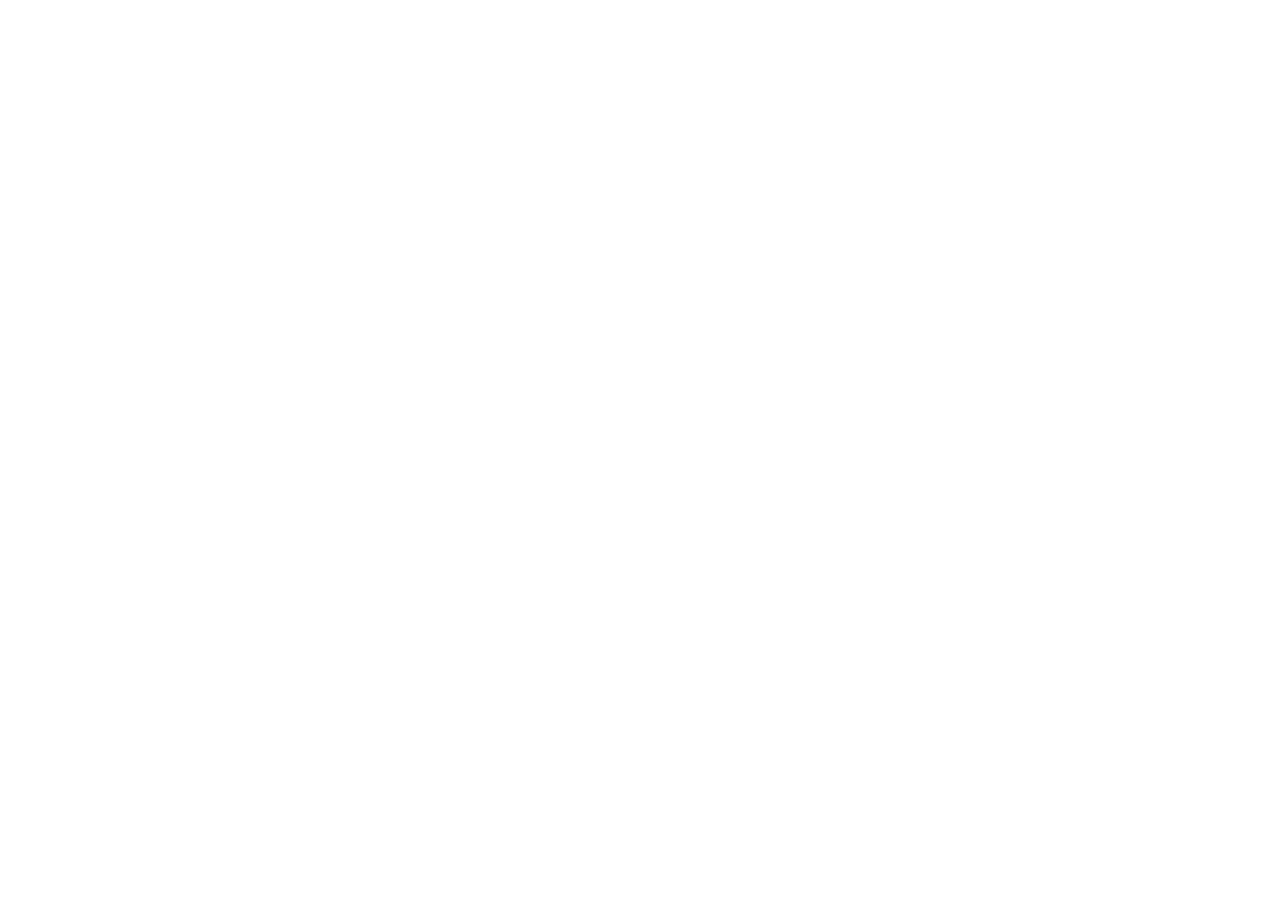
==== respuestas.html @ c31c9d52 "Se agrega un archivo llamado respuestas.html" ====
<!DOCTYPE html>
<html lang="es">
<head>
    <meta charset="UTF-8">
    <meta http-equiv="X-UA-Compatible" content="IE=edge">
    <meta name="viewport" content="width=device-width, initial-scale=1.0">
    <title>Respuestas</title>
    <link rel="stylesheet" href="style.css">
    <link rel="preconnect" href="https://fonts.googleapis.com">
    <link rel="preconnect" href="https://fonts.gstatic.com" crossorigin>
    <link href="https://fonts.googleapis.com/css2?family=Source+Sans+Pro:ital,wght@0,200;1,400&display=swap" rel="stylesheet">

    <link rel="preconnect" href="https://fonts.googleapis.com">
    <link rel="preconnect" href="https://fonts.gstatic.com" crossorigin>
    <link href="https://fonts.googleapis.com/css2?family=Kolker+Brush&display=swap" rel="stylesheet">

    <link rel="preconnect" href="https://fonts.googleapis.com">
<link rel="preconnect" href="https://fonts.gstatic.com" crossorigin>
<link href="https://fonts.googleapis.com/css2?family=Roboto&display=swap" rel="stylesheet">
</head>
<body>
    
</body>
</html>
---- style.css ----
.titulo1{
background-color: rgb(255, 0, 191);
color: beige;
display: flex;
justify-content: center;
font-family: 'Source Sans Pro', sans-serif;
}
.titulo2{
    font-family: 'Kolker Brush', cursive;
    font-size: 4rem;
}
.titulo3{
    font-family: 'Roboto', sans-serif;
    color:white;
    font-size: 2rem;
}
body{
    background-image: url(http://k30.kn3.net/taringa/0/8/3/E/D/B/SayttaM/26C.jpg);
    
}
.contenedor{
    display: flex;
    justify-content: center;
}
button{
    background-color: antiquewhite;
    color: orchid;
}
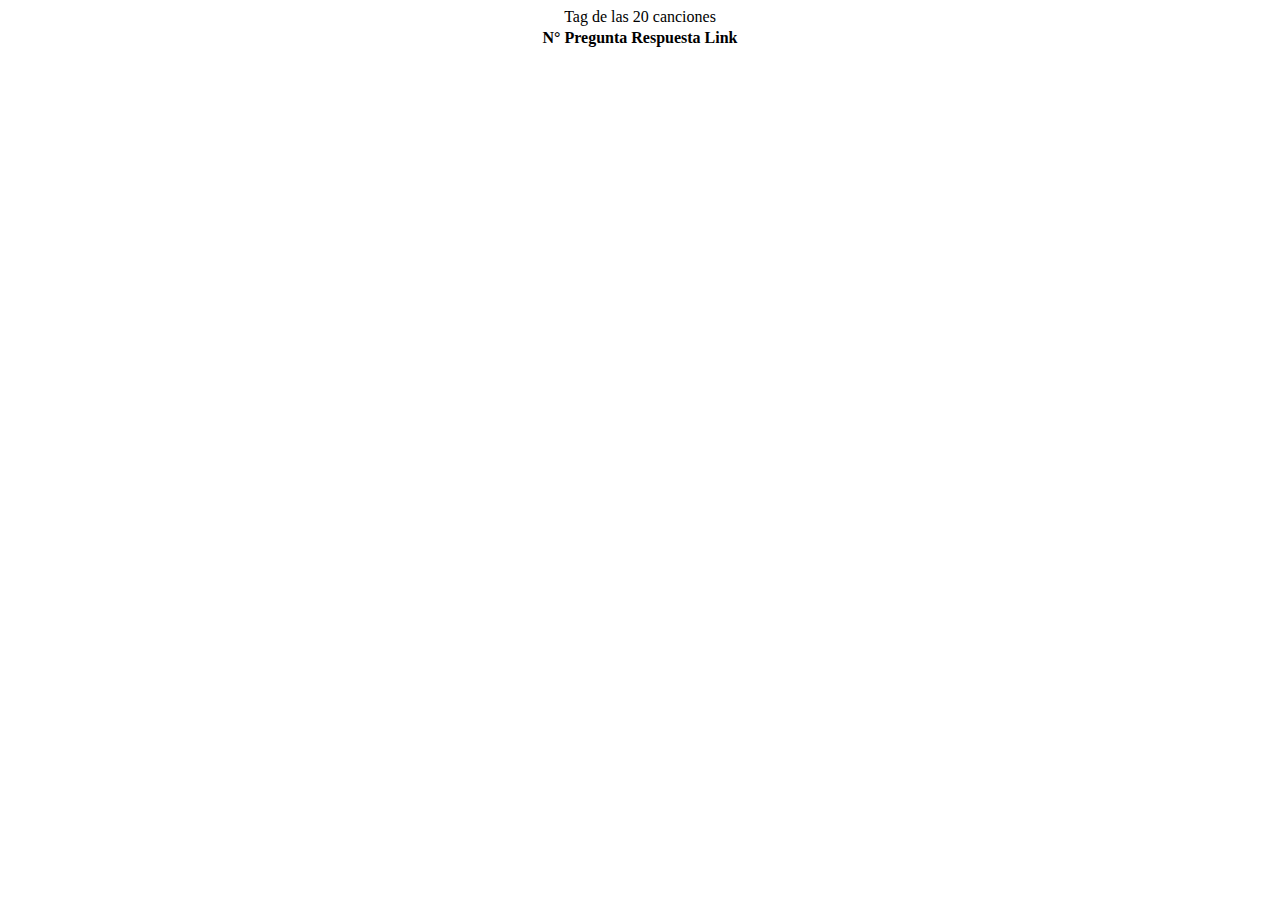
==== commit ce0a1fef: "Se crea la tabla y un encabezado" ====
--- a/respuestas.html
+++ b/respuestas.html
@@ -19,6 +19,38 @@
 <link href="https://fonts.googleapis.com/css2?family=Roboto&display=swap" rel="stylesheet">
 </head>
 <body>
+    <center>
+        <table class="table">
+            <caption>Tag de las 20 canciones</caption>
+            <tr>
+                <thead>
+                    <th>N°</th>
+                    <th>Pregunta</th>
+                    <th>Respuesta</th>
+                    <th>Link</th>
+                </thead>
+            </tr>
+            <tr></tr>
+            <tr></tr>
+            <tr></tr>
+            <tr></tr>
+            <tr></tr>
+            <tr></tr>
+            <tr></tr>
+            <tr></tr>
+            <tr></tr>
+            <tr></tr>
+            <tr></tr>
+            <tr></tr>
+            <tr></tr>
+            <tr></tr>
+            <tr></tr>
+            <tr></tr>
+            <tr></tr>
+            <tr></tr>
+            <tr></tr>
+        </table>
+    </center>
     
 </body>
 </html>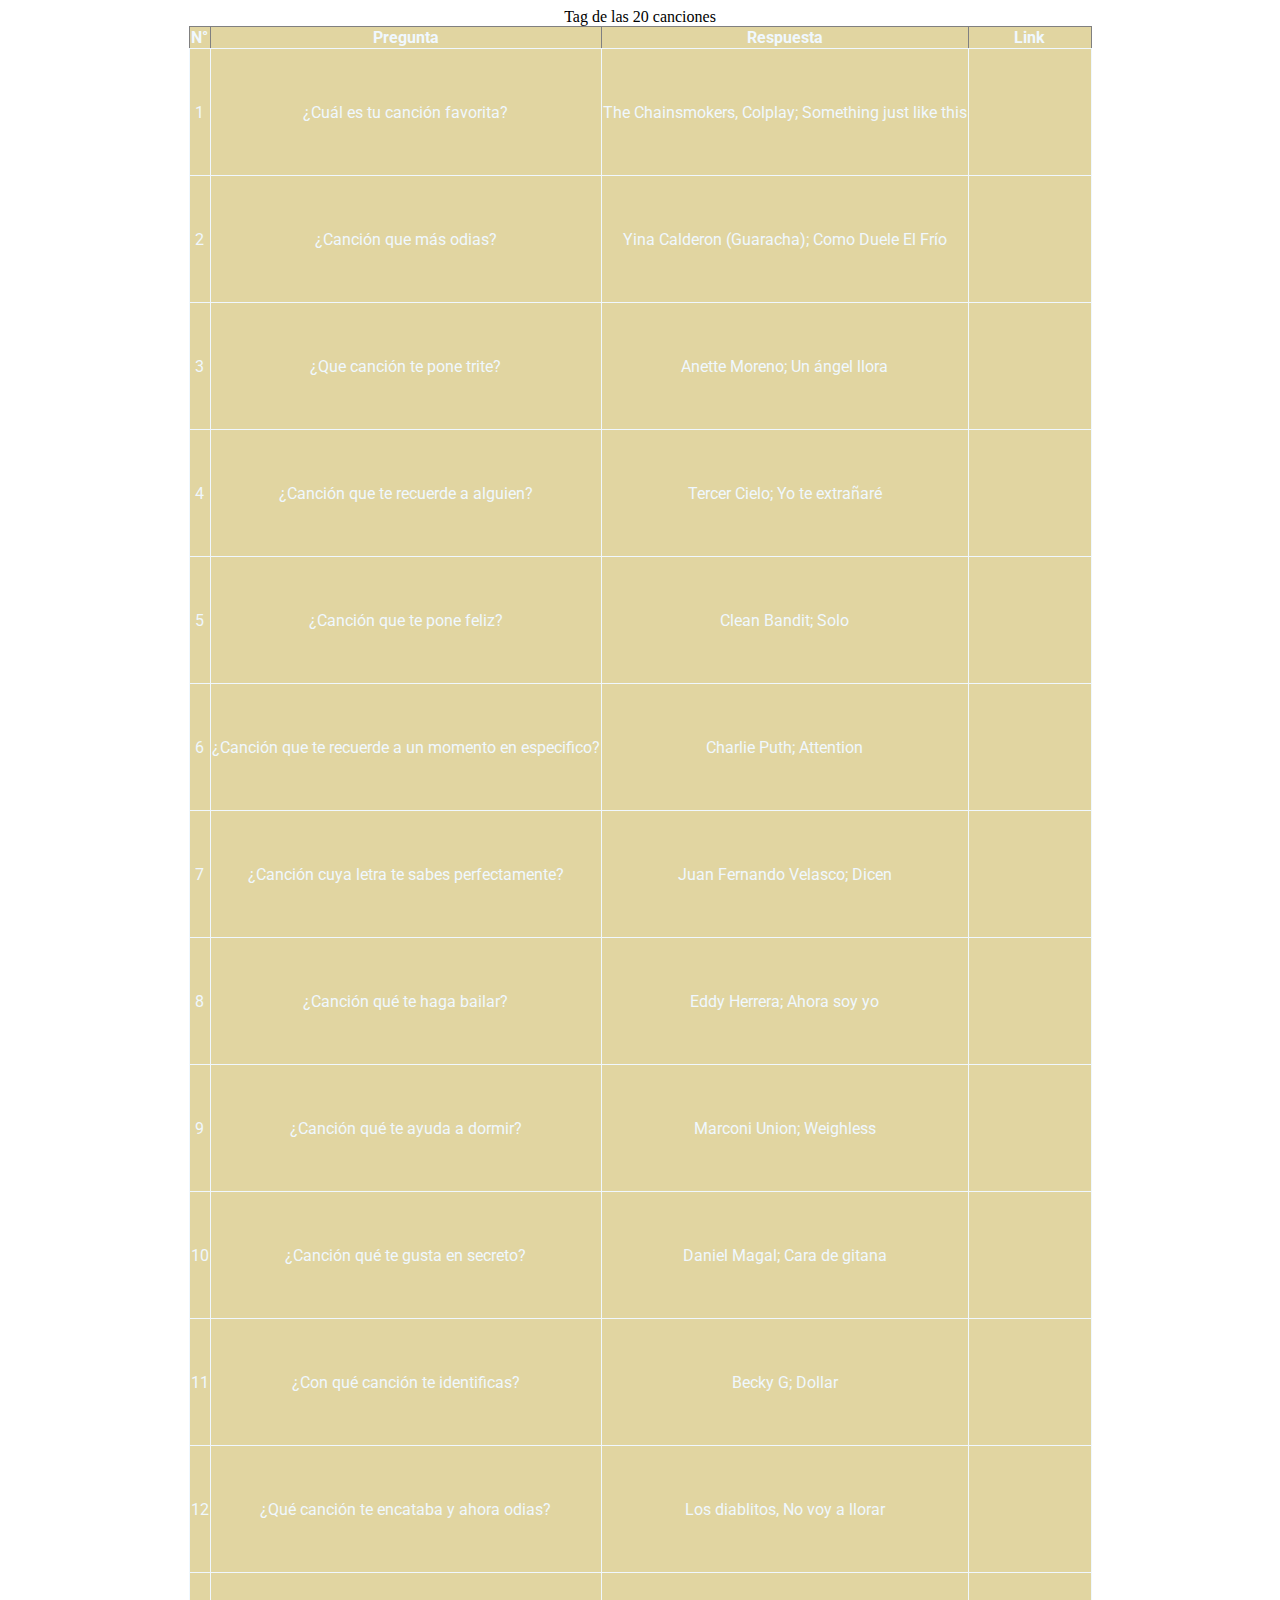
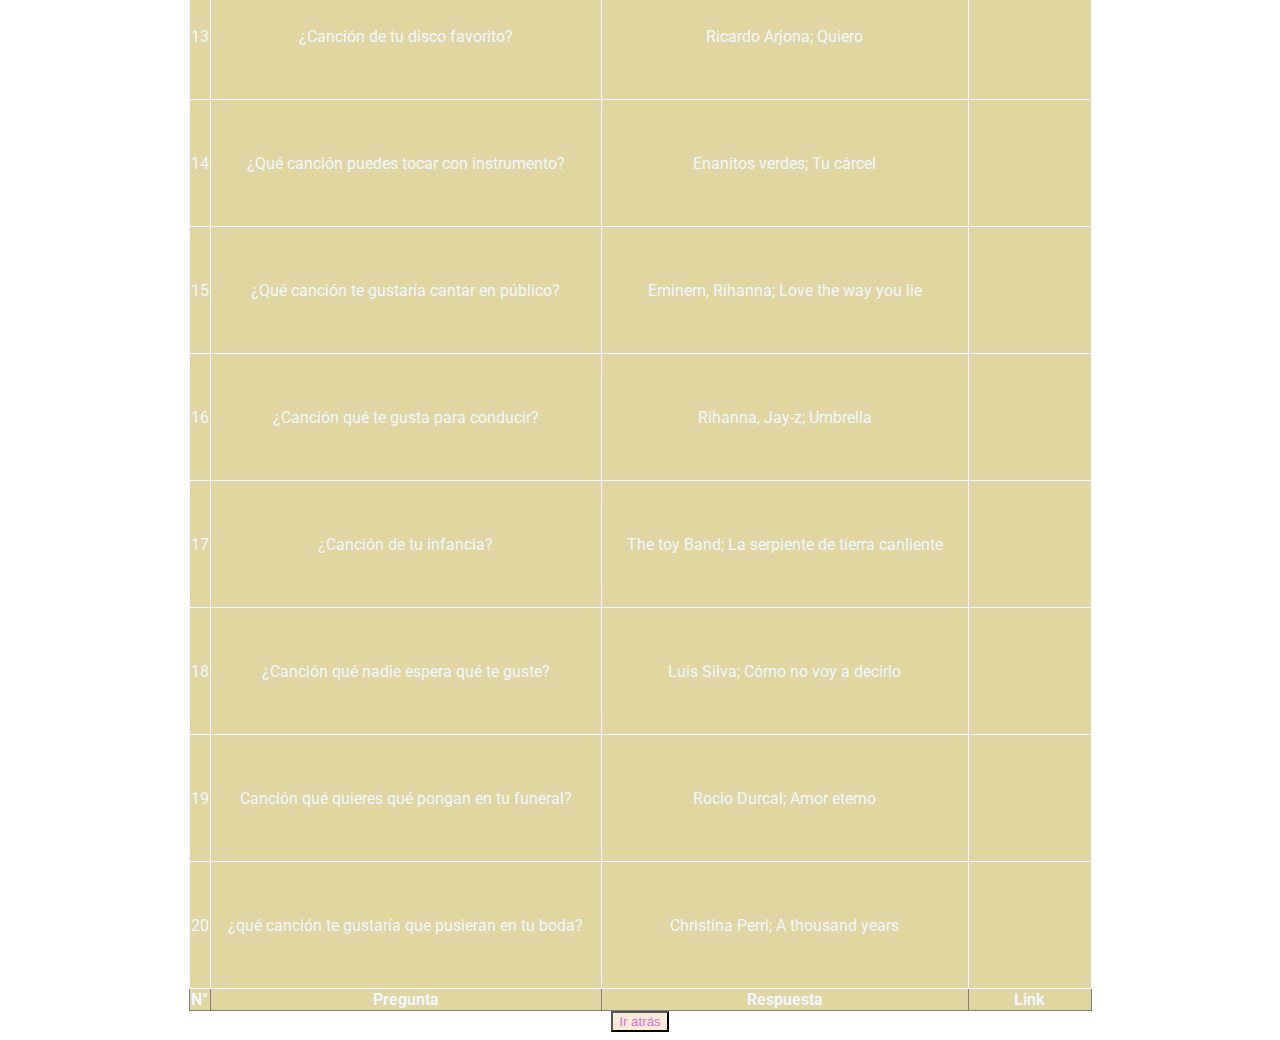
==== commit df3c83a7: "Elaboramos la tabla de canciones, le dimos estilos, anexamos canciones y configuramos la parte gráfi" ====
--- a/respuestas.html
+++ b/respuestas.html
@@ -20,37 +20,152 @@
 </head>
 <body>
     <center>
-        <table class="table">
+        <table class="table" border="1">
             <caption>Tag de las 20 canciones</caption>
-            <tr>
-                <thead>
+            <thead>
+                    <tr>
                     <th>N°</th>
                     <th>Pregunta</th>
                     <th>Respuesta</th>
                     <th>Link</th>
-                </thead>
+                    </tr>
+            </thead>
+            <tbody>
+            <tr>
+                <td>1</td>
+                <td>¿Cuál es tu canción favorita?</td>
+                <td>The Chainsmokers, Colplay; Something just like this</td>
+                <td><iframe width="120" height="120" src="https://www.youtube.com/embed/FM7MFYoylVs" title="YouTube video player" frameborder="0" allow="accelerometer; autoplay; clipboard-write; encrypted-media; gyroscope; picture-in-picture" allowfullscreen></iframe></td>
             </tr>
-            <tr></tr>
-            <tr></tr>
-            <tr></tr>
-            <tr></tr>
-            <tr></tr>
-            <tr></tr>
-            <tr></tr>
-            <tr></tr>
-            <tr></tr>
-            <tr></tr>
-            <tr></tr>
-            <tr></tr>
-            <tr></tr>
-            <tr></tr>
-            <tr></tr>
-            <tr></tr>
-            <tr></tr>
-            <tr></tr>
-            <tr></tr>
+            <tr>
+                <td>2</td>
+                <td>¿Canción que más odias?</td>
+                <td>Yina Calderon (Guaracha); Como Duele El Frío</td>
+                <td><iframe width="120" height="120" src="https://www.youtube.com/embed/hpnuI1p7YDY" title="YouTube video player" frameborder="0" allow="accelerometer; autoplay; clipboard-write; encrypted-media; gyroscope; picture-in-picture" allowfullscreen></iframe></td>
+            </tr>
+            <tr>
+                <td>3</td>
+                <td>¿Que canción te pone trite?</td>
+                <td>Anette Moreno; Un ángel llora</td>
+                <td><iframe width="120" height="120" src="https://www.youtube.com/embed/_CaYDoML0xs" title="YouTube video player" frameborder="0" allow="accelerometer; autoplay; clipboard-write; encrypted-media; gyroscope; picture-in-picture" allowfullscreen></iframe></td>
+            </tr>
+            <tr>
+                <td>4</td>
+                <td>¿Canción que te recuerde a alguien?</td>
+                <td>Tercer Cielo; Yo te extrañaré</td>
+                <td><iframe width="120" height="120" src="https://www.youtube.com/embed/z8ZxGAf9g2M" title="YouTube video player" frameborder="0" allow="accelerometer; autoplay; clipboard-write; encrypted-media; gyroscope; picture-in-picture" allowfullscreen></iframe></td>
+            </tr>
+            <tr>
+                <td>5</td>
+                <td>¿Canción que te pone feliz?</td>
+                <td>Clean Bandit; Solo</td>
+                <td><iframe width="120" height="120" src="https://www.youtube.com/embed/8JnfIa84TnU" title="YouTube video player" frameborder="0" allow="accelerometer; autoplay; clipboard-write; encrypted-media; gyroscope; picture-in-picture" allowfullscreen></iframe></td>
+            </tr>
+            <tr>
+                <td>6</td>
+                <td>¿Canción que te recuerde a un momento en especifico?</td>
+                <td>Charlie Puth; Attention</td>
+                <td><iframe width="120" height="120" src="https://www.youtube.com/embed/nfs8NYg7yQM" title="YouTube video player" frameborder="0" allow="accelerometer; autoplay; clipboard-write; encrypted-media; gyroscope; picture-in-picture" allowfullscreen></iframe></td>
+            </tr>
+            <tr>
+                <td>7</td>
+                <td>¿Canción cuya letra te sabes perfectamente?</td>
+                <td>Juan Fernando Velasco; Dicen</td>
+                <td><iframe width="120" height="120" src="https://www.youtube.com/embed/TM2PPsAkLWg" title="YouTube video player" frameborder="0" allow="accelerometer; autoplay; clipboard-write; encrypted-media; gyroscope; picture-in-picture" allowfullscreen></iframe></td>
+            </tr>
+           <tr>
+                <td>8</td>
+                <td>¿Canción qué te haga bailar?</td>
+                <td>Eddy Herrera; Ahora soy yo</td>
+                <td><iframe width="120" height="120" src="https://www.youtube.com/embed/p2fAYsS_oAk" title="YouTube video player" frameborder="0" allow="accelerometer; autoplay; clipboard-write; encrypted-media; gyroscope; picture-in-picture" allowfullscreen></iframe></td>
+            </tr>
+            <tr>
+                <td>9</td>
+                <td>¿Canción qué te ayuda a dormir?</td>
+                <td>Marconi Union; Weighless</td>
+                <td><iframe width="120" height="120" src="https://www.youtube.com/embed/qYnA9wWFHLI" title="YouTube video player" frameborder="0" allow="accelerometer; autoplay; clipboard-write; encrypted-media; gyroscope; picture-in-picture" allowfullscreen></iframe></td>
+            </tr>
+            <tr>
+                <td>10</td>
+                <td>¿Canción qué te gusta en secreto?</td>
+                <td>Daniel Magal; Cara de gitana</td>
+                <td><iframe width="120" height="120" src="https://www.youtube.com/embed/m1uPO9HUzhk" title="YouTube video player" frameborder="0" allow="accelerometer; autoplay; clipboard-write; encrypted-media; gyroscope; picture-in-picture" allowfullscreen></iframe></td>
+            </tr>
+            <tr>
+                <td>11</td>
+                <td>¿Con qué canción te identificas?</td>
+                <td>Becky G; Dollar </td>
+                <td><iframe width="120" height="120" src="https://www.youtube.com/embed/ngJwy17OiAM" title="YouTube video player" frameborder="0" allow="accelerometer; autoplay; clipboard-write; encrypted-media; gyroscope; picture-in-picture" allowfullscreen></iframe></td>
+            </tr>
+            <tr>
+                <td>12</td>
+                <td>¿Qué canción te encataba y ahora odias?</td>
+                <td>Los diablitos, No voy a llorar</td>
+                <td><iframe width="120" height="120" src="https://www.youtube.com/embed/5AzX85K8uWE" title="YouTube video player" frameborder="0" allow="accelerometer; autoplay; clipboard-write; encrypted-media; gyroscope; picture-in-picture" allowfullscreen></iframe></td>
+            </tr>
+            <tr>
+                <td>13</td>
+                <td>¿Canción de tu disco favorito?</td>
+                <td>Ricardo Arjona; Quiero</td>
+                <td><iframe width="120" height="120" src="https://www.youtube.com/embed/bLMu2W-pRxw" title="YouTube video player" frameborder="0" allow="accelerometer; autoplay; clipboard-write; encrypted-media; gyroscope; picture-in-picture" allowfullscreen></iframe></td>
+            </tr>
+            <tr>
+                <td>14</td>
+                <td>¿Qué canción puedes tocar con instrumento?</td>
+                <td>Enanitos verdes; Tu cárcel</td>
+                <td><iframe width="120" height="120" src="https://www.youtube.com/embed/qSd7KkxnDrg" title="YouTube video player" frameborder="0" allow="accelerometer; autoplay; clipboard-write; encrypted-media; gyroscope; picture-in-picture" allowfullscreen></iframe></td>
+            </tr>
+            <tr>
+                <td>15</td>
+                <td>¿Qué canción te gustaría cantar en público?</td>
+                <td>Eminem, Rihanna; Love the way you lie</td>
+                <td><iframe width="120" height="120" src="https://www.youtube.com/embed/uelHwf8o7_U" title="YouTube video player" frameborder="0" allow="accelerometer; autoplay; clipboard-write; encrypted-media; gyroscope; picture-in-picture" allowfullscreen></iframe></td>
+            </tr>
+            <tr>
+                <td>16</td>
+                <td>¿Canción qué te gusta para conducir?</td>
+                <td>Rihanna, Jay-z; Umbrella</td>
+                <td><iframe width="120" height="120" src="https://www.youtube.com/embed/CvBfHwUxHIk" title="YouTube video player" frameborder="0" allow="accelerometer; autoplay; clipboard-write; encrypted-media; gyroscope; picture-in-picture" allowfullscreen></iframe></td>
+            </tr>
+            <tr>
+                <td>17</td>
+                <td>¿Canción de tu infancia?</td>
+                <td>The toy Band; La serpiente de tierra canliente</td>
+                <td><iframe width="120" height="120" src="https://www.youtube.com/embed/QWTFOA_GiKw" title="YouTube video player" frameborder="0" allow="accelerometer; autoplay; clipboard-write; encrypted-media; gyroscope; picture-in-picture" allowfullscreen></iframe></td>
+            </tr>
+            <tr>
+                <td>18</td>
+                <td>¿Canción qué nadie espera qué te guste?</td>
+                <td>Luis Silva; Cómo no voy a decirlo</td>
+                <td><iframe width="120" height="120" src="https://www.youtube.com/embed/gXBWmWq9FsU" title="YouTube video player" frameborder="0" allow="accelerometer; autoplay; clipboard-write; encrypted-media; gyroscope; picture-in-picture" allowfullscreen></iframe></td>
+            </tr>
+            <tr>
+                <td>19</td>
+                <td>Canción qué quieres qué pongan en tu funeral?</td>
+                <td>Rocio Durcal; Amor eterno</td>
+                <td><iframe width="120" height="120" src="https://www.youtube.com/embed/BzLFsD0Wi6I" title="YouTube video player" frameborder="0" allow="accelerometer; autoplay; clipboard-write; encrypted-media; gyroscope; picture-in-picture" allowfullscreen></iframe></td>
+            </tr>
+            <tr>
+                <td>20</td>
+                <td>¿qué canción te gustaría que pusieran en tu boda?</td>
+                <td>Christina Perri; A thousand years</td>
+                <td><iframe width="120" height="120" src="https://www.youtube.com/embed/rtOvBOTyX00" title="YouTube video player" frameborder="0" allow="accelerometer; autoplay; clipboard-write; encrypted-media; gyroscope; picture-in-picture" allowfullscreen></iframe></td>
+            </tr>
+        </tbody>
+        <tfoot>
+            <tr>
+            <th>N°</th>
+            <th>Pregunta</th>
+            <th>Respuesta</th>
+            <th>Link</th>
+            </tr>
+        </tfoot>
         </table>
     </center>
-    
+    <div class="contenedor">
+        <a href="index.html">
+            <button>Ir atrás</button>
+        </a>
+    </div>
 </body>
 </html>--- a/style.css
+++ b/style.css
@@ -1,5 +1,5 @@
 .titulo1{
-background-color: rgb(255, 0, 191);
+background-color: darkred;
 color: beige;
 display: flex;
 justify-content: center;
@@ -15,8 +15,8 @@
     font-size: 2rem;
 }
 body{
-    background-image: url(http://k30.kn3.net/taringa/0/8/3/E/D/B/SayttaM/26C.jpg);
-    
+    background-image: url(https://www.txirula.com/modules/dbblog/views/img/post/ACUSTICAS_A_PRUEBA.jpg);
+    background-size: cover
 }
 .contenedor{
     display: flex;
@@ -25,4 +25,28 @@
 button{
     background-color: antiquewhite;
     color: orchid;
+}
+.table{
+    border-collapse: collapse;
+}
+.table td{
+border: 1px solid;
+text-align: center;
+}
+.table th:hover{
+color: bisque;
+background-color: darkgrey;
+}
+.table tr{
+    color:aliceblue;
+    background-color: rgba(216, 201, 133, 0.774);
+    font-family: 'Roboto', sans-serif;
+    font-size: 1git commitrem;
+}
+.caption{
+    font-family: 'Times New Roman', Times, serif;
+}
+.table td:hover{
+    color: red;
+    background-color: rgb(180, 161, 131);
 }